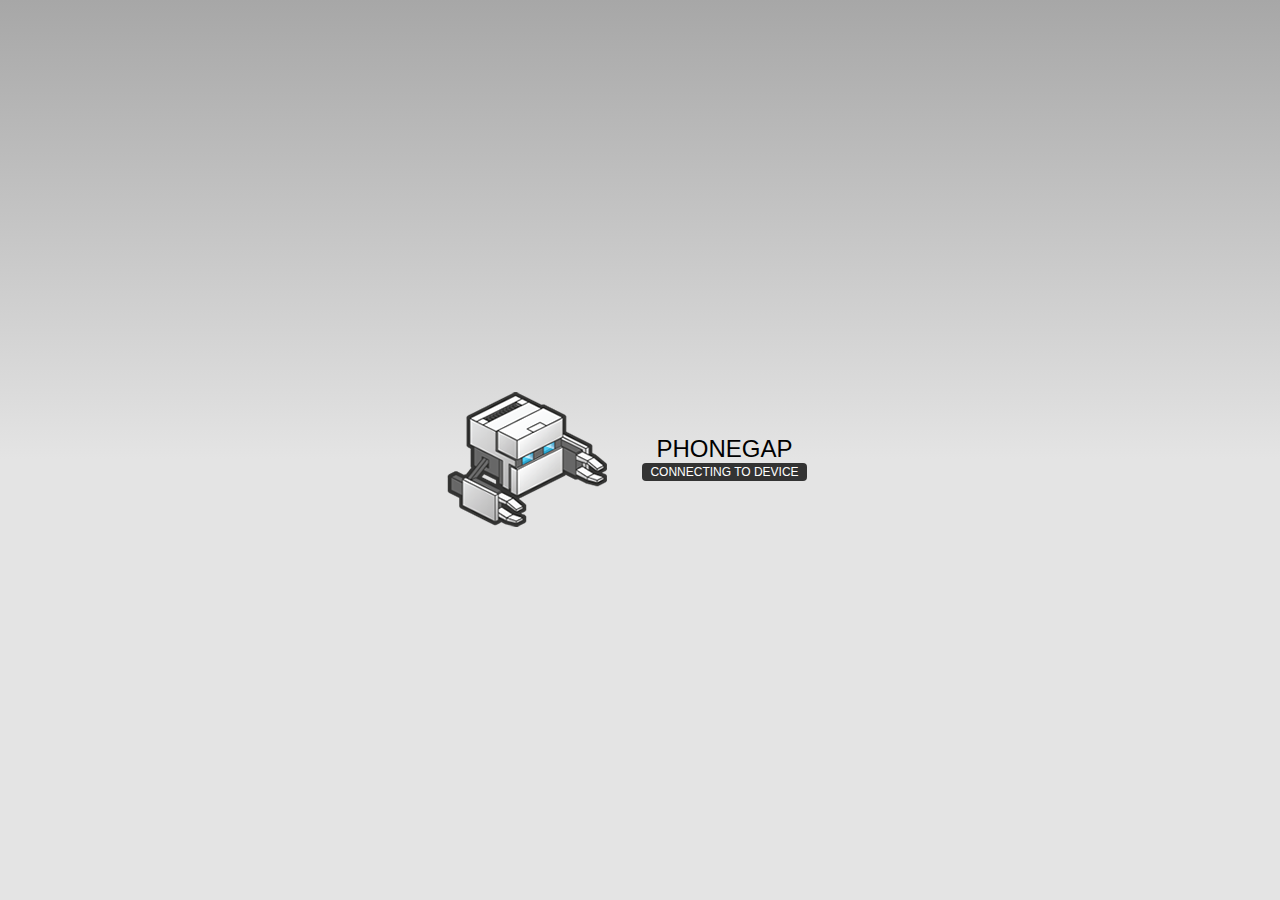
==== platforms/android/assets/www/index.html @ cea5a8d0 "init repos" ====
<!DOCTYPE html>
<!--
    Licensed to the Apache Software Foundation (ASF) under one
    or more contributor license agreements.  See the NOTICE file
    distributed with this work for additional information
    regarding copyright ownership.  The ASF licenses this file
    to you under the Apache License, Version 2.0 (the
    "License"); you may not use this file except in compliance
    with the License.  You may obtain a copy of the License at

    http://www.apache.org/licenses/LICENSE-2.0

    Unless required by applicable law or agreed to in writing,
    software distributed under the License is distributed on an
    "AS IS" BASIS, WITHOUT WARRANTIES OR CONDITIONS OF ANY
     KIND, either express or implied.  See the License for the
    specific language governing permissions and limitations
    under the License.
-->
<html>
    <head>
        <meta charset="utf-8" />
        <meta name="format-detection" content="telephone=no" />
        <!-- WARNING: for iOS 7, remove the width=device-width and height=device-height attributes. See https://issues.apache.org/jira/browse/CB-4323 -->
        <meta name="viewport" content="user-scalable=no, initial-scale=1, maximum-scale=1, minimum-scale=1, width=device-width, height=device-height, target-densitydpi=device-dpi" />
        <link rel="stylesheet" type="text/css" href="css/index.css" />
        <title>Hello World</title>
    </head>
    <body>
        <div class="app">
            <h1>PhoneGap</h1>
            <div id="deviceready" class="blink">
                <p class="event listening">Connecting to Device</p>
                <p class="event received">Device is Ready</p>
            </div>
        </div>
        <script type="text/javascript" src="phonegap.js"></script>
        <script type="text/javascript" src="js/index.js"></script>
        <script type="text/javascript">
            app.initialize();
        </script>
    </body>
</html>
---- platforms/android/assets/www/css/index.css ----
/*
 * Licensed to the Apache Software Foundation (ASF) under one
 * or more contributor license agreements.  See the NOTICE file
 * distributed with this work for additional information
 * regarding copyright ownership.  The ASF licenses this file
 * to you under the Apache License, Version 2.0 (the
 * "License"); you may not use this file except in compliance
 * with the License.  You may obtain a copy of the License at
 *
 * http://www.apache.org/licenses/LICENSE-2.0
 *
 * Unless required by applicable law or agreed to in writing,
 * software distributed under the License is distributed on an
 * "AS IS" BASIS, WITHOUT WARRANTIES OR CONDITIONS OF ANY
 * KIND, either express or implied.  See the License for the
 * specific language governing permissions and limitations
 * under the License.
 */
* {
    -webkit-tap-highlight-color: rgba(0,0,0,0); /* make transparent link selection, adjust last value opacity 0 to 1.0 */
}

body {
    -webkit-touch-callout: none;                /* prevent callout to copy image, etc when tap to hold */
    -webkit-text-size-adjust: none;             /* prevent webkit from resizing text to fit */
    -webkit-user-select: none;                  /* prevent copy paste, to allow, change 'none' to 'text' */
    background-color:#E4E4E4;
    background-image:linear-gradient(top, #A7A7A7 0%, #E4E4E4 51%);
    background-image:-webkit-linear-gradient(top, #A7A7A7 0%, #E4E4E4 51%);
    background-image:-ms-linear-gradient(top, #A7A7A7 0%, #E4E4E4 51%);
    background-image:-webkit-gradient(
        linear,
        left top,
        left bottom,
        color-stop(0, #A7A7A7),
        color-stop(0.51, #E4E4E4)
    );
    background-attachment:fixed;
    font-family:'HelveticaNeue-Light', 'HelveticaNeue', Helvetica, Arial, sans-serif;
    font-size:12px;
    height:100%;
    margin:0px;
    padding:0px;
    text-transform:uppercase;
    width:100%;
}

/* Portrait layout (default) */
.app {
    background:url(../img/logo.png) no-repeat center top; /* 170px x 200px */
    position:absolute;             /* position in the center of the screen */
    left:50%;
    top:50%;
    height:50px;                   /* text area height */
    width:225px;                   /* text area width */
    text-align:center;
    padding:180px 0px 0px 0px;     /* image height is 200px (bottom 20px are overlapped with text) */
    margin:-115px 0px 0px -112px;  /* offset vertical: half of image height and text area height */
                                   /* offset horizontal: half of text area width */
}

/* Landscape layout (with min-width) */
@media screen and (min-aspect-ratio: 1/1) and (min-width:400px) {
    .app {
        background-position:left center;
        padding:75px 0px 75px 170px;  /* padding-top + padding-bottom + text area = image height */
        margin:-90px 0px 0px -198px;  /* offset vertical: half of image height */
                                      /* offset horizontal: half of image width and text area width */
    }
}

h1 {
    font-size:24px;
    font-weight:normal;
    margin:0px;
    overflow:visible;
    padding:0px;
    text-align:center;
}

.event {
    border-radius:4px;
    -webkit-border-radius:4px;
    color:#FFFFFF;
    font-size:12px;
    margin:0px 30px;
    padding:2px 0px;
}

.event.listening {
    background-color:#333333;
    display:block;
}

.event.received {
    background-color:#4B946A;
    display:none;
}

@keyframes fade {
    from { opacity: 1.0; }
    50% { opacity: 0.4; }
    to { opacity: 1.0; }
}
 
@-webkit-keyframes fade {
    from { opacity: 1.0; }
    50% { opacity: 0.4; }
    to { opacity: 1.0; }
}
 
.blink {
    animation:fade 3000ms infinite;
    -webkit-animation:fade 3000ms infinite;
}
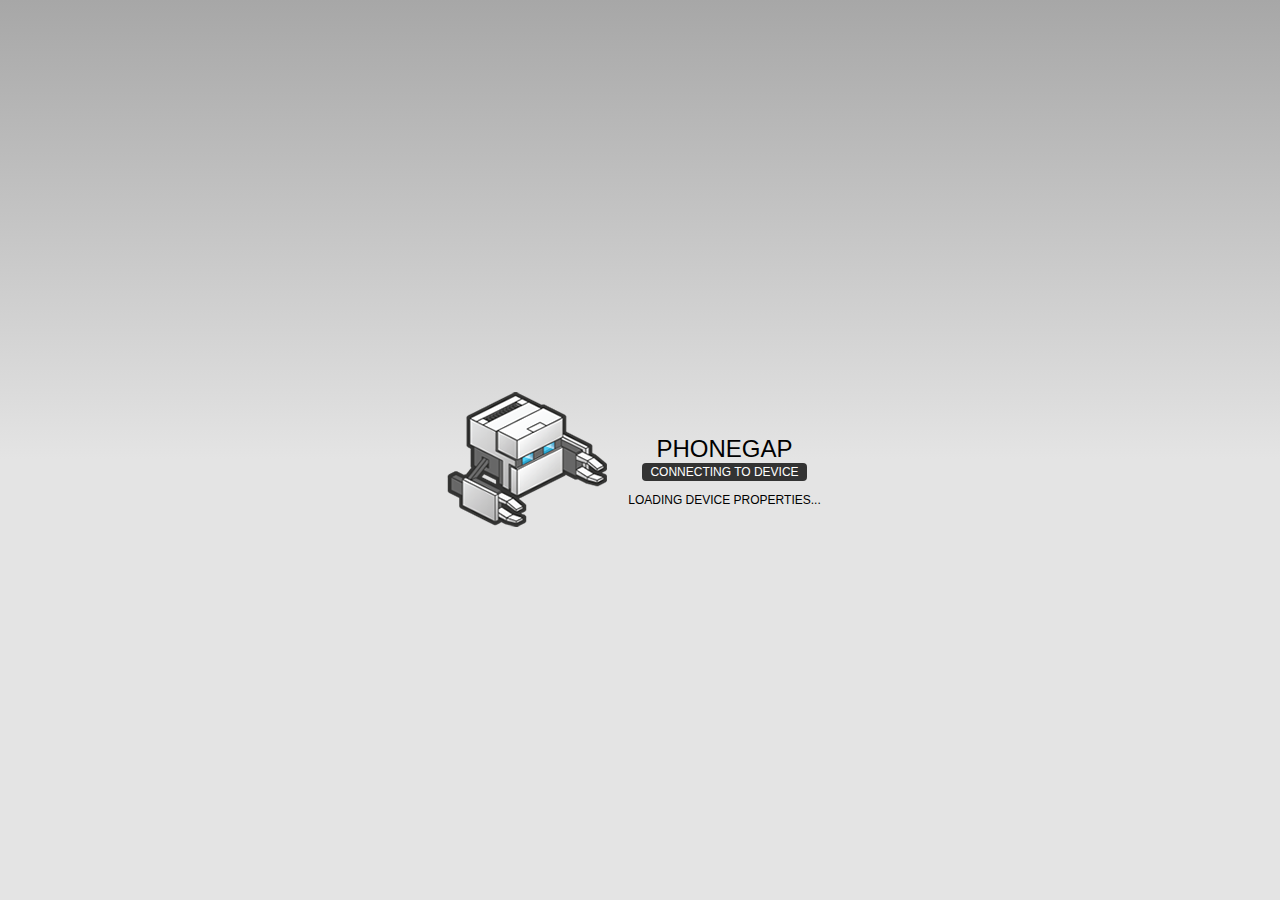
==== commit 109a42cd: "Use org.apache.cordova.device.Device plugin" ====
--- a/platforms/android/assets/www/index.html
+++ b/platforms/android/assets/www/index.html
@@ -33,6 +33,7 @@
                 <p class="event listening">Connecting to Device</p>
                 <p class="event received">Device is Ready</p>
             </div>
+            <p id="deviceProperties">Loading device properties...</p>
         </div>
         <script type="text/javascript" src="phonegap.js"></script>
         <script type="text/javascript" src="js/index.js"></script>
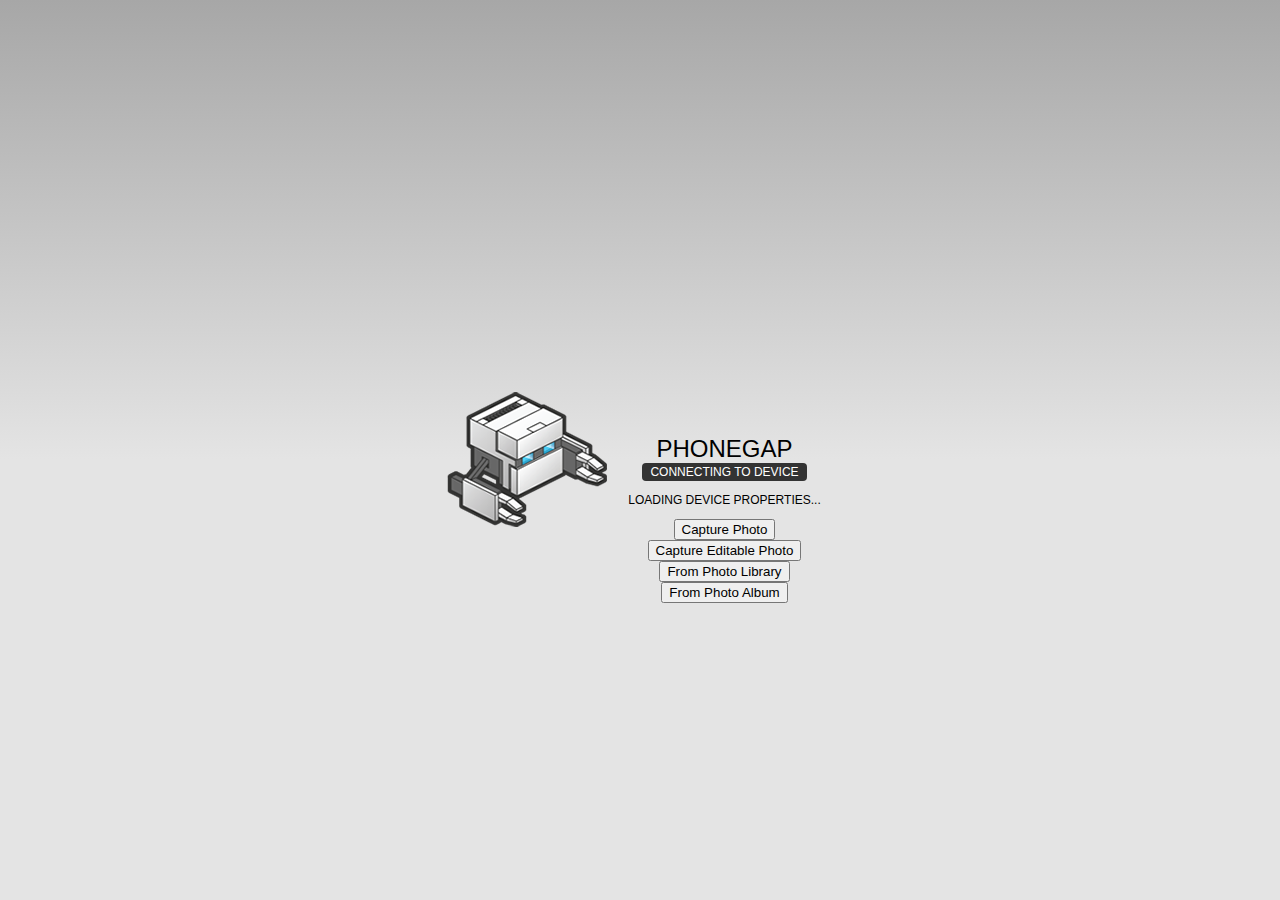
==== commit 88fe11f7: "Use org.apache.cordova.camera plugin" ====
--- a/platforms/android/assets/www/index.html
+++ b/platforms/android/assets/www/index.html
@@ -22,7 +22,10 @@
         <meta charset="utf-8" />
         <meta name="format-detection" content="telephone=no" />
         <!-- WARNING: for iOS 7, remove the width=device-width and height=device-height attributes. See https://issues.apache.org/jira/browse/CB-4323 -->
+        <!--
         <meta name="viewport" content="user-scalable=no, initial-scale=1, maximum-scale=1, minimum-scale=1, width=device-width, height=device-height, target-densitydpi=device-dpi" />
+        -->
+        <meta name="viewport" content="width=device-width, user-scalable=no">
         <link rel="stylesheet" type="text/css" href="css/index.css" />
         <title>Hello World</title>
     </head>
@@ -34,6 +37,13 @@
                 <p class="event received">Device is Ready</p>
             </div>
             <p id="deviceProperties">Loading device properties...</p>
+
+            <button onclick="capturePhoto();">Capture Photo</button> <br>
+            <button onclick="capturePhotoEdit();">Capture Editable Photo</button> <br>
+            <button onclick="getPhoto(pictureSource.PHOTOLIBRARY);">From Photo Library</button><br>
+            <button onclick="getPhoto(pictureSource.SAVEDPHOTOALBUM);">From Photo Album</button><br>
+            <img style="display:none;width:60px;height:60px;" id="smallImage" src="" />
+            <img style="display:none;" id="largeImage" src="" />
         </div>
         <script type="text/javascript" src="phonegap.js"></script>
         <script type="text/javascript" src="js/index.js"></script>
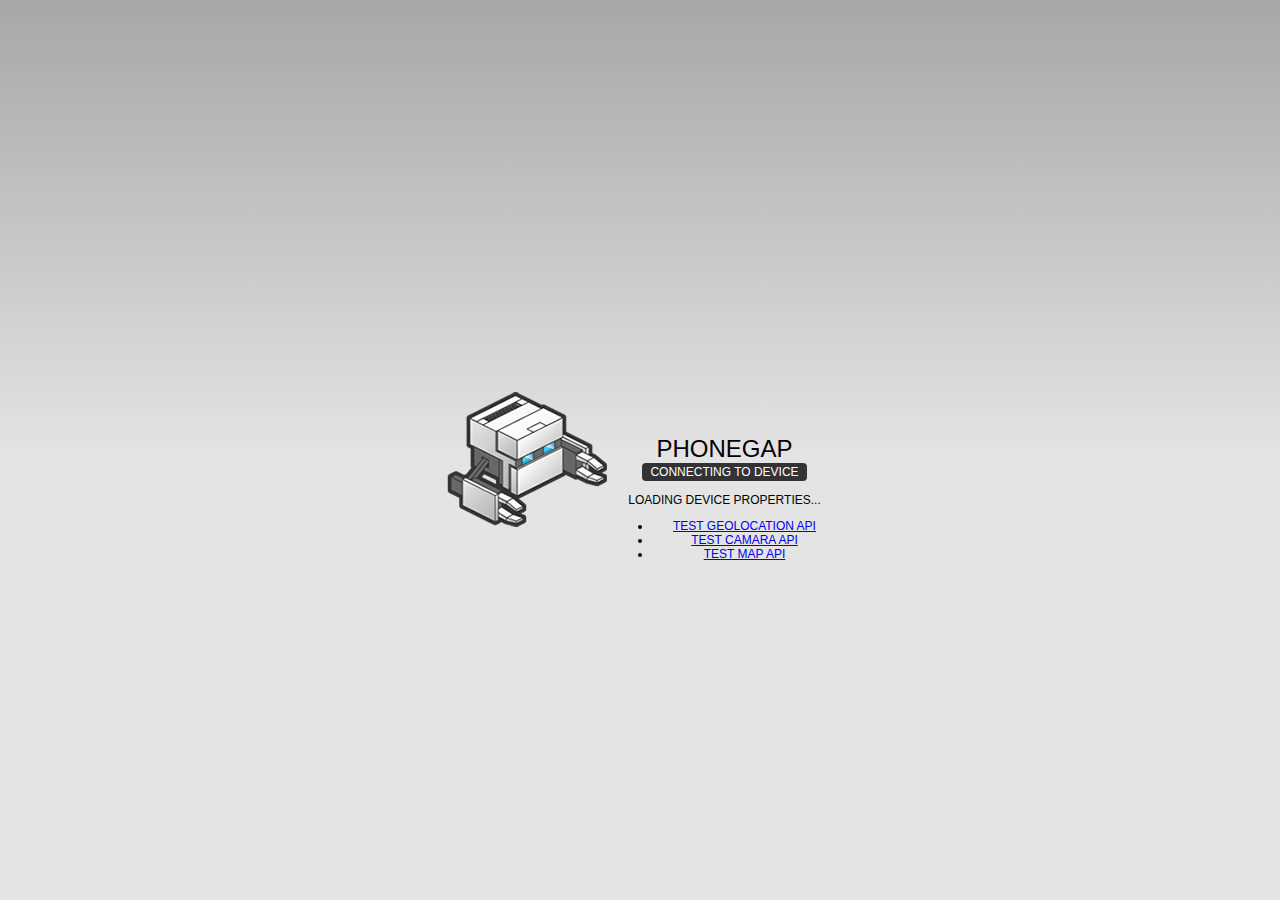
==== commit 7d6d4db7: "Add more features" ====
--- a/platforms/android/assets/www/index.html
+++ b/platforms/android/assets/www/index.html
@@ -37,13 +37,11 @@
                 <p class="event received">Device is Ready</p>
             </div>
             <p id="deviceProperties">Loading device properties...</p>
-
-            <button onclick="capturePhoto();">Capture Photo</button> <br>
-            <button onclick="capturePhotoEdit();">Capture Editable Photo</button> <br>
-            <button onclick="getPhoto(pictureSource.PHOTOLIBRARY);">From Photo Library</button><br>
-            <button onclick="getPhoto(pictureSource.SAVEDPHOTOALBUM);">From Photo Album</button><br>
-            <img style="display:none;width:60px;height:60px;" id="smallImage" src="" />
-            <img style="display:none;" id="largeImage" src="" />
+            <ul>
+                <li><a href="api/geo.html">Test Geolocation API</a></li>
+                <li><a href="api/camara.html">Test Camara API</a></li>
+                <li><a href="api/map.html">Test Map API</a></li>
+            </ul>
         </div>
         <script type="text/javascript" src="phonegap.js"></script>
         <script type="text/javascript" src="js/index.js"></script>
